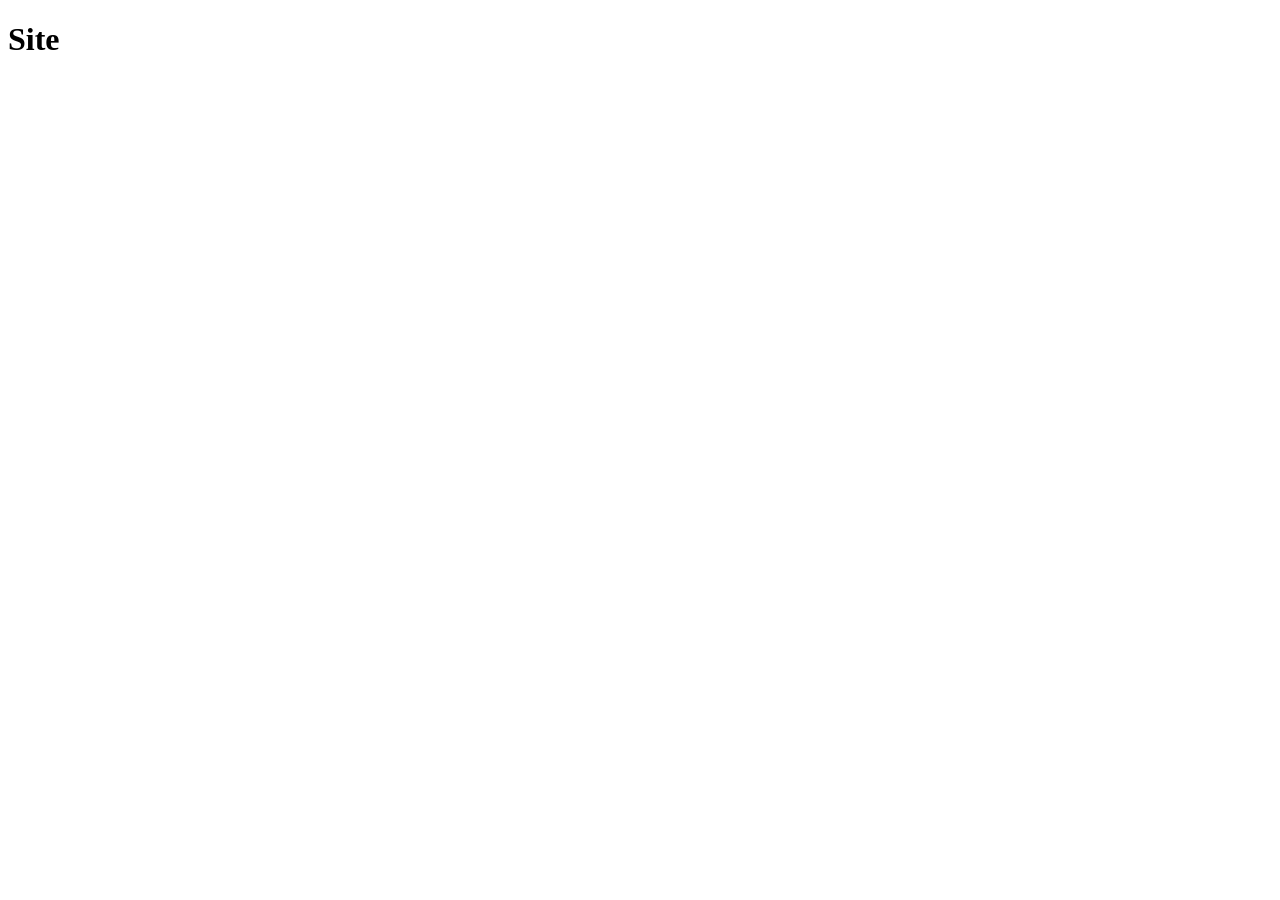
==== curso.html @ 6d61f633 "push aleatorio" ====
<!DOCTYPE html>
<html lang="en">
<head>
    <meta charset="UTF-8">
    <meta http-equiv="X-UA-Compatible" content="IE=edge">
    <meta name="viewport" content="width=device-width, initial-scale=1.0">
    <title>Site Generico</title>
</head>
<body>
    <h1>Site</h1>
</body>
</html>
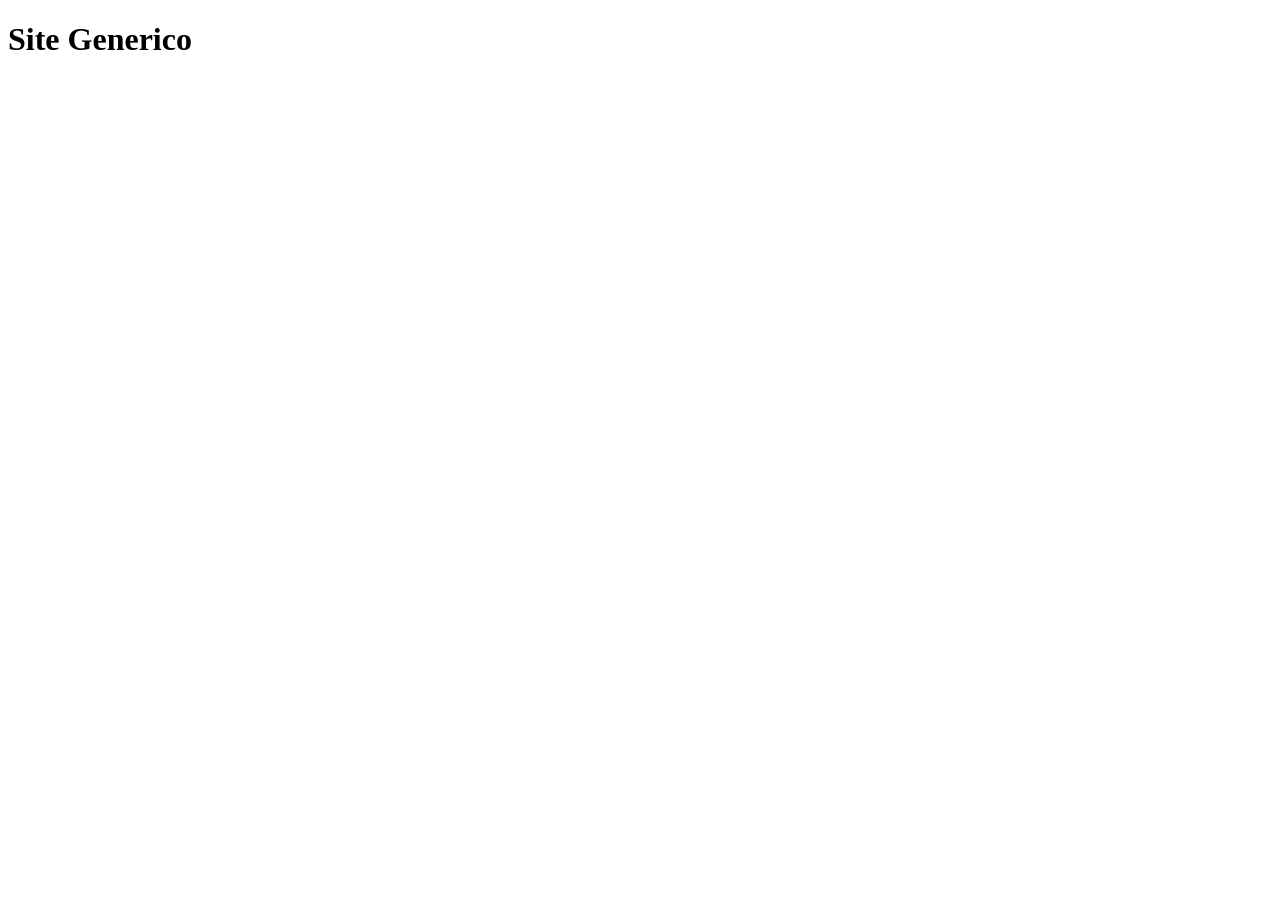
==== commit a98baad1: "upload teste" ====
--- a/curso.html
+++ b/curso.html
@@ -7,6 +7,6 @@
     <title>Site Generico</title>
 </head>
 <body>
-    <h1>Site</h1>
+    <h1>Site Generico</h1>
 </body>
 </html>
